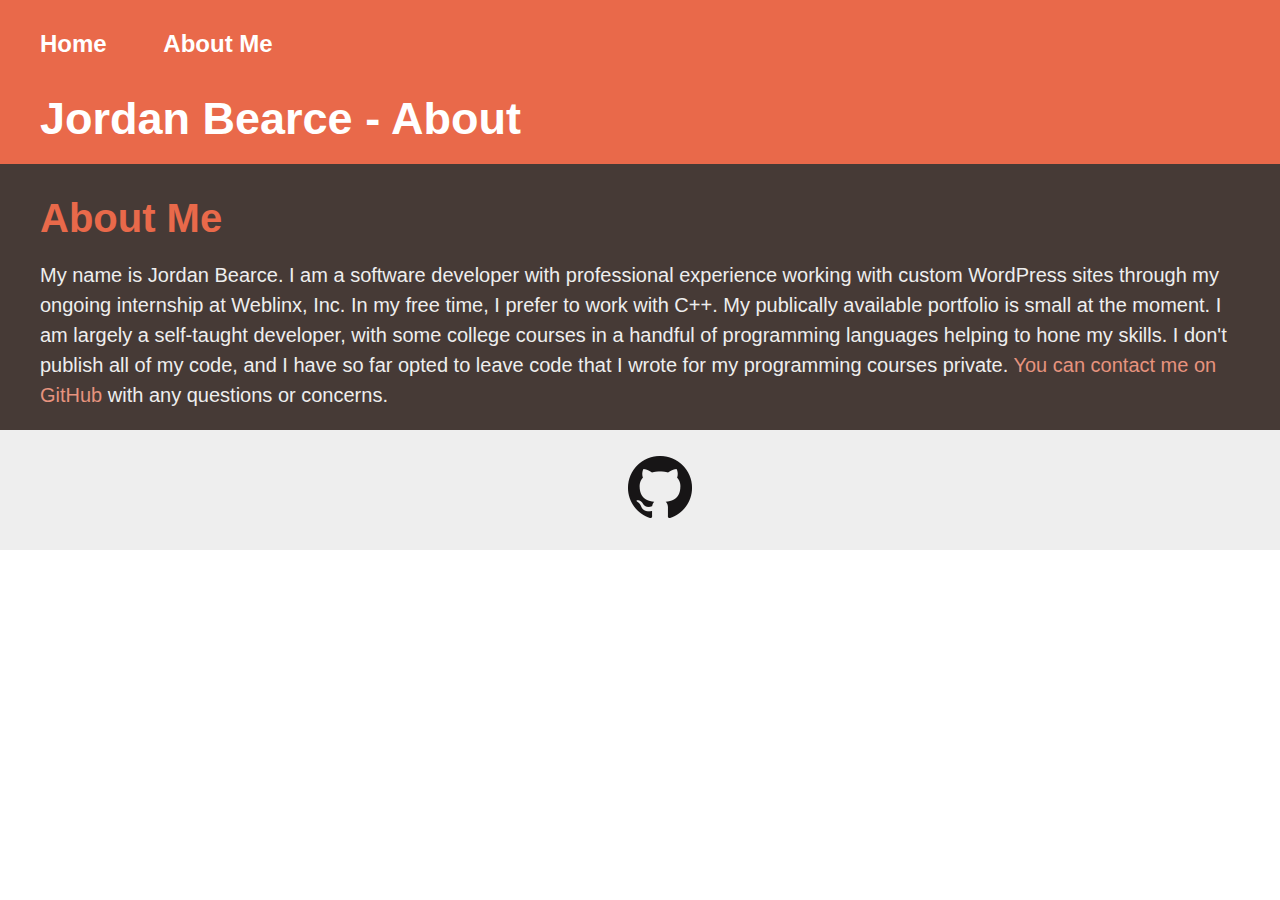
==== about.html @ eebf46cf "test service workers" ====
<!DOCTYPE html>
<html lang="en">
<head>
<title>Jordan Bearce - My Projects</title>
<meta name="description" content="This is a minimalist website that showcases programming projects by Jordan Bearce" />
<meta name="viewport" content="width=device-width, initial-scale=1">
<link href="assets/styles/styles.css" rel="stylesheet" />
</head>
<body class="body__site">
<header class="header header__site">
    <div class="container">
        <nav class="nav nav__site">
            <ul>
                <li><a href="index.html" aria-label="View my portfolio">Home</a></li>
                <li><a href="about.html" aria-label="Learn about me">About Me</a></li>
            </ul>
        </nav>
        <h1 class="h1">Jordan Bearce - About</h1>
    </div>
</header>
<main class="main__site">
    <div class="container">

        <h2 class="h2">About Me</h2>
            <article class="article">
            <p>My name is Jordan Bearce. I am a software developer with professional experience working with custom WordPress sites through my ongoing internship at Weblinx, Inc. In my free time, I prefer to work with C++. My publically available portfolio is small at the moment. I am largely a self-taught developer, with some college courses in a handful of programming languages helping to hone my skills. I don't publish all of my code, and I have so far opted to leave code that I wrote for my programming courses private. <a href="https://github.com/jbearce" target="_blank">You can contact me on GitHub</a> with any questions or concerns.</p>
        </article>
</main>
<footer class="footer footer__site">
    <ul class="nav__footer">
        <li><a href="https://github.com/jbearce/" target="_blank" aria-label="View my projects on GitHub" rel="noreferrer"><img alt="View my GitHub" src="assets/media/github.png" /></a></li>
    </ul>
</footer>
</body>
<script>
    // Check that service workers are supported
    if ('serviceWorker' in navigator) {
      // Use the window load event to keep the page load performant
      window.addEventListener('load', () => {
        navigator.serviceWorker.register('assets/scripts/service-worker.js');
      });
    }
    </script>
</html>
---- assets/styles/styles.css ----
.body__site {
    display: flex;
    flex-direction: column;
    margin: 0;
    padding: 0;
    width: 100%;
    color: #EEEEEE;
    font-size: 16px;
}

.body__site a {
    color: #E7937E;
    text-decoration: none;
    transition: 0.15s;
}
.container {
    margin: 0 auto;
    max-width: 95%;
    width: 1200px;
}

.header__site {
    font-family: sans-serif;
    width: 100%;
    background: #e9694a;
    padding-bottom: 20px;
}

.header__site .nav__site {
    width: 100%;
}

.nav__site ul {
    list-style: none;
    height: 40px;
    line-height: 40px;
    font-size: 24px;
    padding-left: 0;
    text-align: center;
}

.nav__site li {
    display: inline;
}

.nav__site li a {
    padding: 15px 25px;
    transition: 0.15s;
}

.nav__site li:first-of-type a {
    padding-left: 0;
}

.nav__site li a:hover {
    text-decoration: underline;
}

.header__site .h1 {
    font-family: sans-serif;
    line-height: 50px;
}

.header__site .h1,
.header__site a {
    color: #FFFFFF;
}

.header__site a {
    font-weight: 700;
}

.main__site {
    background: #463a36;
    flex: 1 0 100%;
}

.main__site a:hover {
    color: #EEEEEE;
    text-decoration: underline;
}

.article p {
    font-family: arial;
    font-size: 20px;
    line-height:1.5;
}

.article .image__article {
    box-shadow: #463a36 2px 2px 8px;
    margin: 20px auto;
    max-width: 100%;
    width: auto;
}

.article:not(:last-of-type) {
    border-bottom: 3px solid #EEEEEE;
}

.footer__site {
    background-color: #EEEEEE;
    margin: 0;
    min-height: 45px;
    padding: 10px 0;
    width: 100%;
    overflow: hidden;
}

.footer__site .nav__footer {
    text-align: center;
}

.h1, .h2, .h3, .h4, .h5 {
    font-family: sans-serif;
    margin-bottom: 0;
}

.h1 {
    font-size: 45px;
    line-height: 48px;
}
.h2 {
    font-size: 40px;
    line-height: 43px;
    color: #e9694a;
}
.h3 {
    font-size: 35px;
    line-height: 38px;
}
.h4 {
    font-size: 30px;
    line-height: 33px;
    color: #e9694a;
}
.h5 {
    font-size: 25x;
    line-height: 28px;
}

@media screen and (min-width: 991px) {
    .article .image__article {
        max-width: 40%;
        float: right;
        margin-left: 25px;
    }
    .article::after {
        content: "";
        display: table;
        width: 100%;
    }

    .header__site ul {
        text-align: left;
    }
}
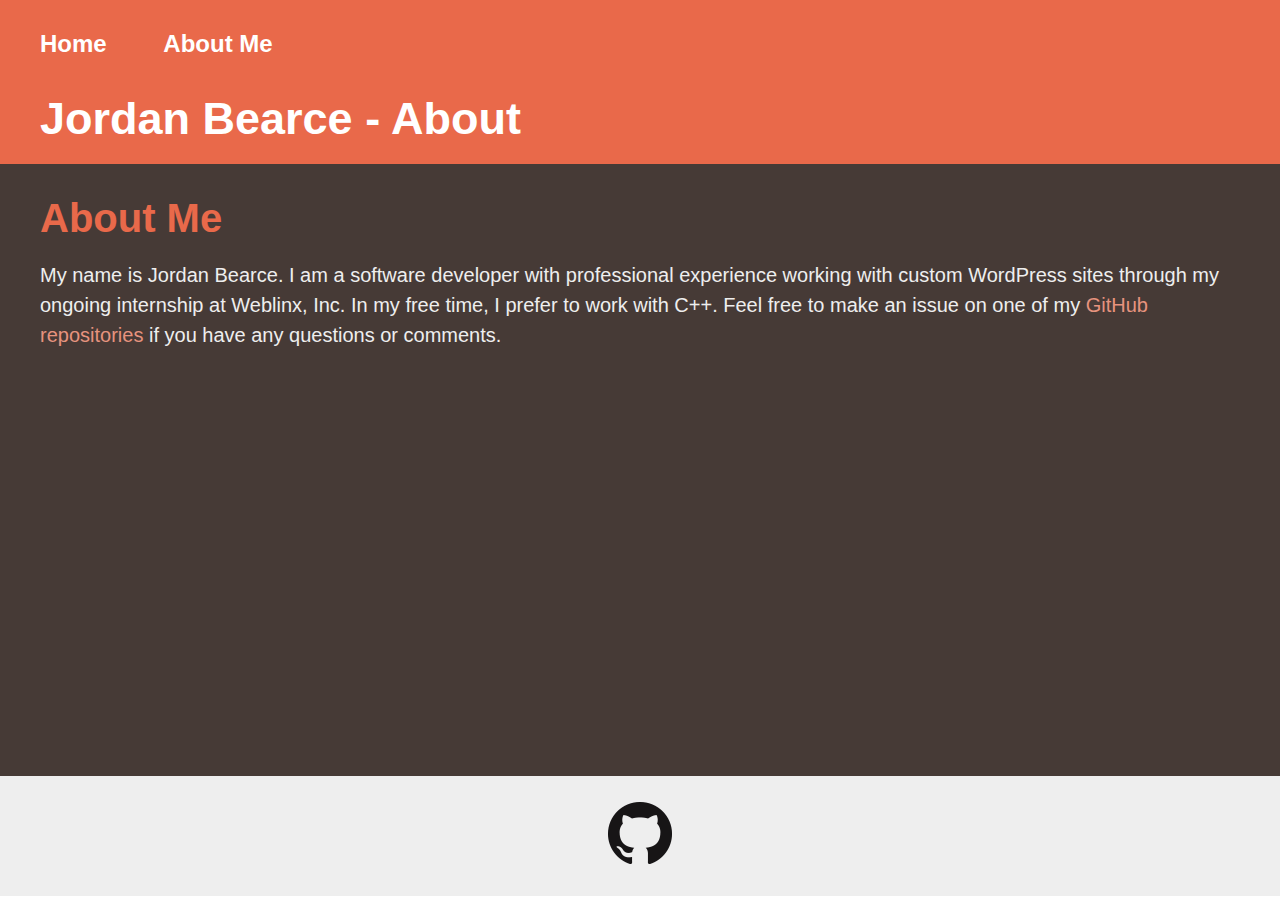
==== commit dc5cd20a: "Adjust verbiage; fix formatting" ====
--- a/about.html
+++ b/about.html
@@ -4,7 +4,9 @@
 <title>Jordan Bearce - My Projects</title>
 <meta name="description" content="This is a minimalist website that showcases programming projects by Jordan Bearce" />
 <meta name="viewport" content="width=device-width, initial-scale=1">
+<link rel="manifest" href="manifest.json">
 <link href="assets/styles/styles.css" rel="stylesheet" />
+<link rel="shortcut icon" type="image/x-icon" href="favicon.ico">
 </head>
 <body class="body__site">
 <header class="header header__site">
@@ -23,7 +25,7 @@
 
         <h2 class="h2">About Me</h2>
             <article class="article">
-            <p>My name is Jordan Bearce. I am a software developer with professional experience working with custom WordPress sites through my ongoing internship at Weblinx, Inc. In my free time, I prefer to work with C++. My publically available portfolio is small at the moment. I am largely a self-taught developer, with some college courses in a handful of programming languages helping to hone my skills. I don't publish all of my code, and I have so far opted to leave code that I wrote for my programming courses private. <a href="https://github.com/jbearce" target="_blank">You can contact me on GitHub</a> with any questions or concerns.</p>
+            <p>My name is Jordan Bearce. I am a software developer with professional experience working with custom WordPress sites through my ongoing internship at Weblinx, Inc. In my free time, I prefer to work with C++. Feel free to make an issue on one of my <a href="https://github.com/jbearce/" target="_blank" rel="noreferrer">GitHub repositories</a> if you have any questions or comments.</p>
         </article>
 </main>
 <footer class="footer footer__site">
@@ -37,7 +39,7 @@
     if ('serviceWorker' in navigator) {
       // Use the window load event to keep the page load performant
       window.addEventListener('load', () => {
-        navigator.serviceWorker.register('assets/scripts/service-worker.js');
+        navigator.serviceWorker.register('service-worker.js');
       });
     }
     </script>
--- a/assets/styles/styles.css
+++ b/assets/styles/styles.css
@@ -73,6 +73,7 @@
 .main__site {
     background: #463a36;
     flex: 1 0 100%;
+    min-height: 68vh;
 }
 
 .main__site a:hover {
@@ -107,6 +108,7 @@
 }
 
 .footer__site .nav__footer {
+    padding-left: 0;
     text-align: center;
 }
 
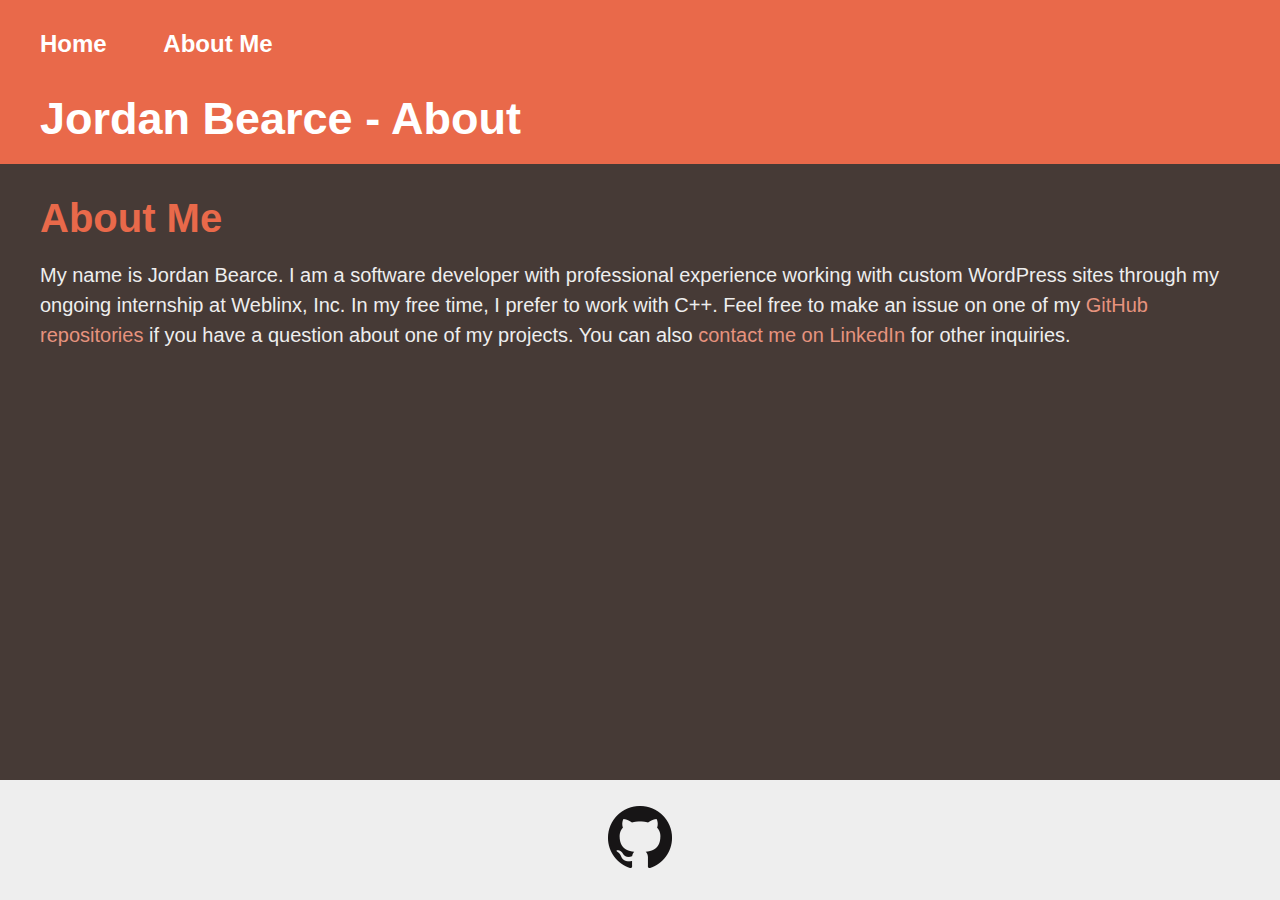
==== commit a3ac4667: "Improve page format; improve contact info" ====
--- a/about.html
+++ b/about.html
@@ -25,7 +25,7 @@
 
         <h2 class="h2">About Me</h2>
             <article class="article">
-            <p>My name is Jordan Bearce. I am a software developer with professional experience working with custom WordPress sites through my ongoing internship at Weblinx, Inc. In my free time, I prefer to work with C++. Feel free to make an issue on one of my <a href="https://github.com/jbearce/" target="_blank" rel="noreferrer">GitHub repositories</a> if you have any questions or comments.</p>
+            <p>My name is Jordan Bearce. I am a software developer with professional experience working with custom WordPress sites through my ongoing internship at Weblinx, Inc. In my free time, I prefer to work with C++. Feel free to make an issue on one of my <a href="https://github.com/jbearce/" target="_blank" rel="noreferrer">GitHub repositories</a> if you have a question about one of my projects. You can also <a href="https://www.linkedin.com/in/jordan-bearce-a1982288/" target="_blank" aria-label="View my LinkedIn profile">contact me on LinkedIn</a> for other inquiries.</a></p>
         </article>
 </main>
 <footer class="footer footer__site">
--- a/assets/styles/styles.css
+++ b/assets/styles/styles.css
@@ -6,6 +6,7 @@
     width: 100%;
     color: #EEEEEE;
     font-size: 16px;
+    min-height: 100vh;
 }
 
 .body__site a {
@@ -73,7 +74,6 @@
 .main__site {
     background: #463a36;
     flex: 1 0 100%;
-    min-height: 68vh;
 }
 
 .main__site a:hover {
